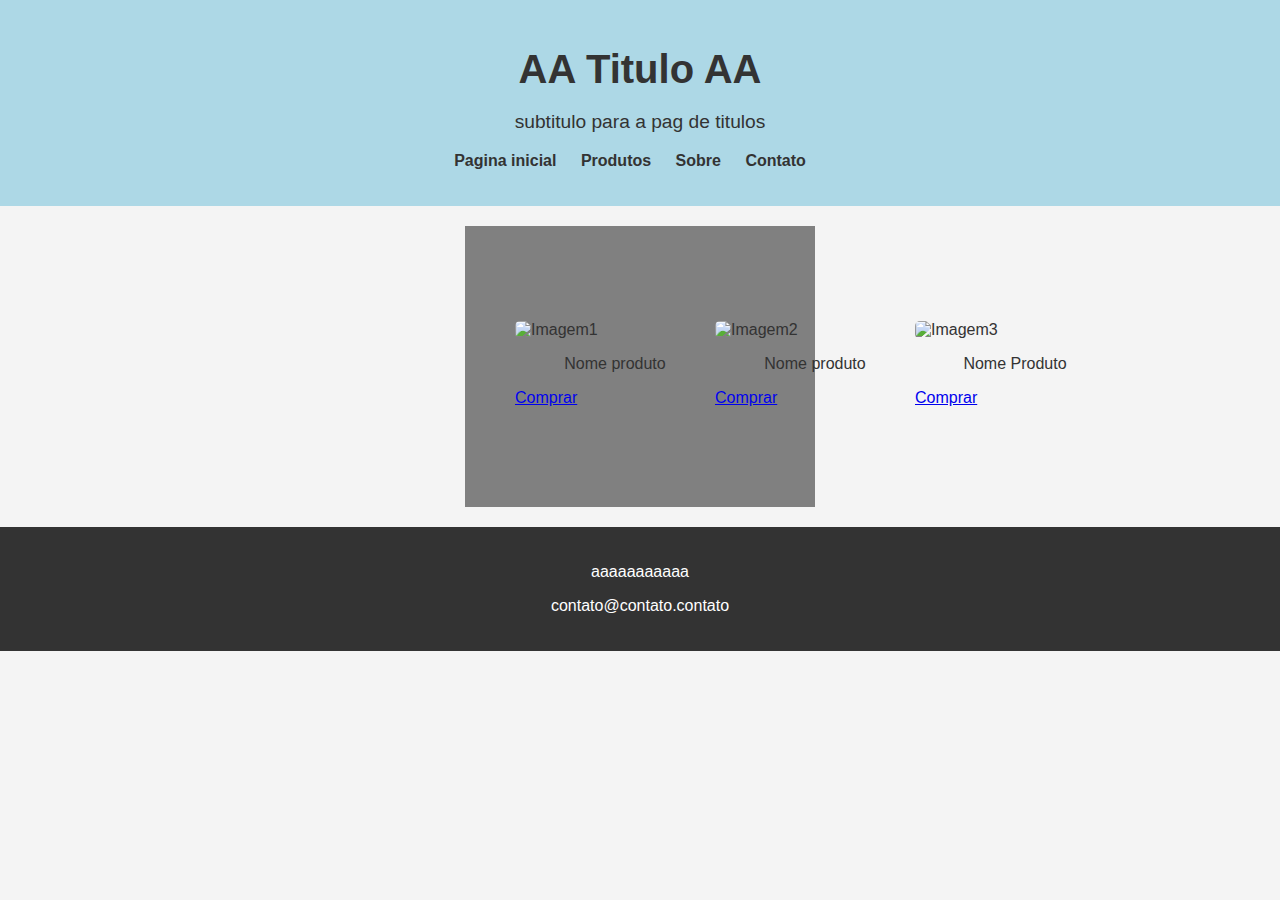
==== Index.html @ 83ae3c43 "Add files via upload" ====
<!DOCTYPE html>
<html lang="pt-br">

<head>

    <meta charset="UTF-8">
    <meta name="viewport" content="width=device-width, initial-scale=1.0">
    <script src="https://cdn.jsdelivr.net/npm/sweetalert2@11"></script> 
    <title>Titulos</title>
    <link rel="stylesheet" href="style.css">
    <link rel="stylesheet" href="https://cdn.jsdelivr.net/npm/sweetalert2@10">
    <link href="https://cdn.jsdelivr.net/npm/bootstrap@5.0.2/dist/css/bootstrap.min.css" rel="stylesheet" integrity="sha384-EVSTQN3/azprG1Anm3QDgpJLIm9Nao0Yz1ztcQTwFspd3yD65VohhpuuCOmLASjC" crossorigin="anonymous">
    
</head>

<body>

    <header class="header">

        <h1 class="Titulo">AA Titulo AA</h1>

        <p>subtitulo para a pag de titulos</p>

        <nav class="nav">

            <ul>

                <li><a href="PagIni">Pagina inicial</a></li>
                <li><a href="Prod">Produtos</a></li>
                <li><a href="Sobre">Sobre</a></li>
                <li><a href="Contato">Contato</a></li>
 
            </ul>

        </nav>

    </header>

    <div class="container">
        <section>
            <div class="card">
                <img src="imagem1.png"class="card-img-top" alt="Imagem1">
                <p class="card-text">Nome produto</p>
                <a href="#" class="btn btn-primary">Comprar</a>
            </div>

            <div class="card">
                <img src="imagem2.png" class="card-img-top" alt="Imagem2">
                <p class="card-text">Nome produto</p>
                <a href="#" class="btn btn-primary">Comprar</a>
            </div>

            <div class="card">
                    <img src="imagem3.png" class="card-img-top" alt="Imagem3">
                    <p class="card-text">Nome Produto</p>
                    <a href="#" class="btn btn-primary">Comprar</a>
            </div>
        </div>

    </section>

    <footer>
        <p>aaaaaaaaaaa</p>
        <p>contato@contato.contato</p>
    </footer>
    
</body>

</html>
---- style.css ----
body {
    font-family: Arial, sans-serif;
    background-color: #f4f4f4;
    color: #333;
    margin: 0;
    padding: 0;
}

.header {
    background-color: lightblue;
    padding: 20px;
    text-align: center;
}

.header .Titulo {
    font-size: 2.5rem;
    margin-bottom: 10px;
    color: #333;
}

.header p {
    font-size: 1.2rem;
}

.nav ul {
    list-style: none;
    padding: 0;
}

.nav ul li {
    display: inline-block;
    margin-right: 20px;
}

.nav ul li a {
    text-decoration: none;
    color: #333;
    font-weight: bold;
    transition: color 0.3s ease;
}

.nav ul li a:hover {
    background-color: lightgray;
}

.container {
    max-width: 250px;
    margin: 20px auto 20px;
/* superior | direita | inferior | esquerda */
    padding: 75px 50px 100px 50px;
    background-color: gray;
}

.card{

    width: 18rem;
}

.card-img-top{
    margin: auto;
    display: block;

}

.container section {
    display: flex;
    justify-content: space-around;
    margin-top: 20px;
}

.container section img {
    width: 200px;
    height: auto;
    border-radius: 5px;
}

.container section p {
    text-align: center;
}

footer {
    background-color: #333;
    color: #fff;
    padding: 20px;
    text-align: center;
}
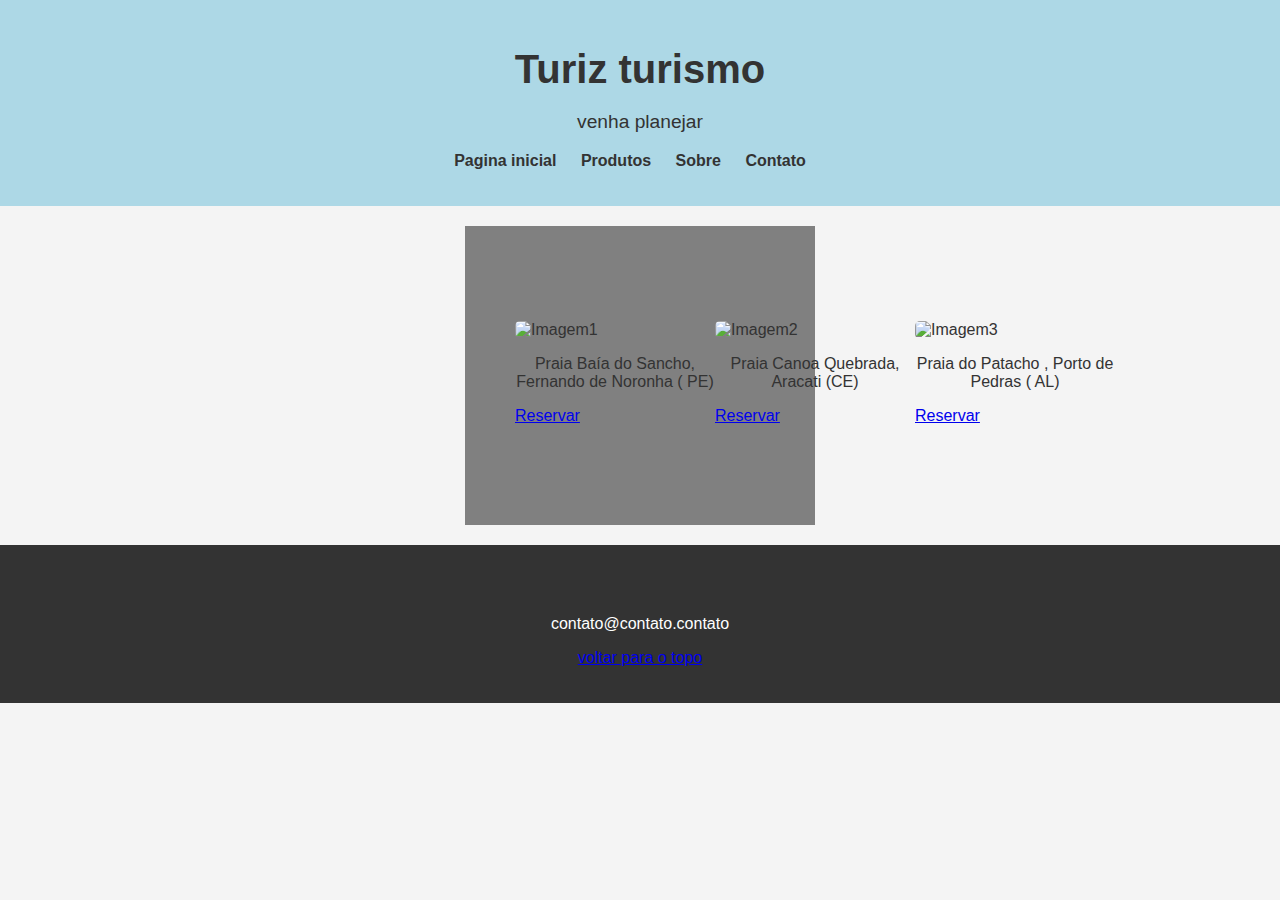
==== commit 6ffd49ca: "Update Index.html" ====
--- a/Index.html
+++ b/Index.html
@@ -17,15 +17,15 @@
 
     <header class="header">
 
-        <h1 class="Titulo">AA Titulo AA</h1>
+        <h1 class="Titulo">Turiz turismo</h1>
 
-        <p>subtitulo para a pag de titulos</p>
+        <p>venha planejar</p>
 
         <nav class="nav">
 
             <ul>
 
-                <li><a href="PagIni">Pagina inicial</a></li>
+                <li ><a href="PagIni">Pagina inicial</a></li>
                 <li><a href="Prod">Produtos</a></li>
                 <li><a href="Sobre">Sobre</a></li>
                 <li><a href="Contato">Contato</a></li>
@@ -39,31 +39,41 @@
     <div class="container">
         <section>
             <div class="card">
-                <img src="imagem1.png"class="card-img-top" alt="Imagem1">
-                <p class="card-text">Nome produto</p>
-                <a href="#" class="btn btn-primary">Comprar</a>
+                <img src="https://th.bing.com/th/id/R.ceae839ea47f37641bbd8e197833239b?rik=q%2bvCqPh3aCPAhw&pid=ImgRaw&r=0"class="card-img-top" alt="Imagem1">
+                <p class="card-text">Praia Baía do Sancho, Fernando de Noronha ( PE)</p>
+                <a href="#" class="btn btn-primary">Reservar</a>
             </div>
 
             <div class="card">
-                <img src="imagem2.png" class="card-img-top" alt="Imagem2">
-                <p class="card-text">Nome produto</p>
-                <a href="#" class="btn btn-primary">Comprar</a>
+                <img src="https://th.bing.com/th?id=OSK.HEROxjip3lt26up-MUZIAbqZiWIhaHBk7JnDpk7neM7bb0o&w=384&h=228&c=1&rs=2&o=6&pid=SANGAM" class="card-img-top" alt="Imagem2">
+                <p class="card-text">Praia Canoa Quebrada, Aracati (CE)</p>
+                <a href="#" class="btn btn-primary">Reservar</a>
             </div>
 
             <div class="card">
-                    <img src="imagem3.png" class="card-img-top" alt="Imagem3">
-                    <p class="card-text">Nome Produto</p>
-                    <a href="#" class="btn btn-primary">Comprar</a>
+                    <img src="https://viagemeturismo.abril.com.br/wp-content/uploads/2016/10/00811918_2f7i6c2g3e.jpg?quality=70&strip=info&w=920" class="card-img-top" alt="Imagem3">
+                    <p class="card-text">Praia do Patacho , Porto de Pedras ( AL)</p>
+                    <a href="#" class="btn btn-primary">Reservar</a>
             </div>
         </div>
 
     </section>
 
     <footer>
-        <p>aaaaaaaaaaa</p>
+        <nav class="nav">
+
+            <ul>
+
+                <li ><a href="#">politica e privacidade</a></li>
+                <li><a href="#"></a></li>
+                <li><a href="#"></a></li>
+                <li><a href="#"></a></li>
+                
+            </ul>
         <p>contato@contato.contato</p>
+        <p><a href="#">voltar para o topo</a></p>
     </footer>
     
 </body>
 
-</html>+</html>
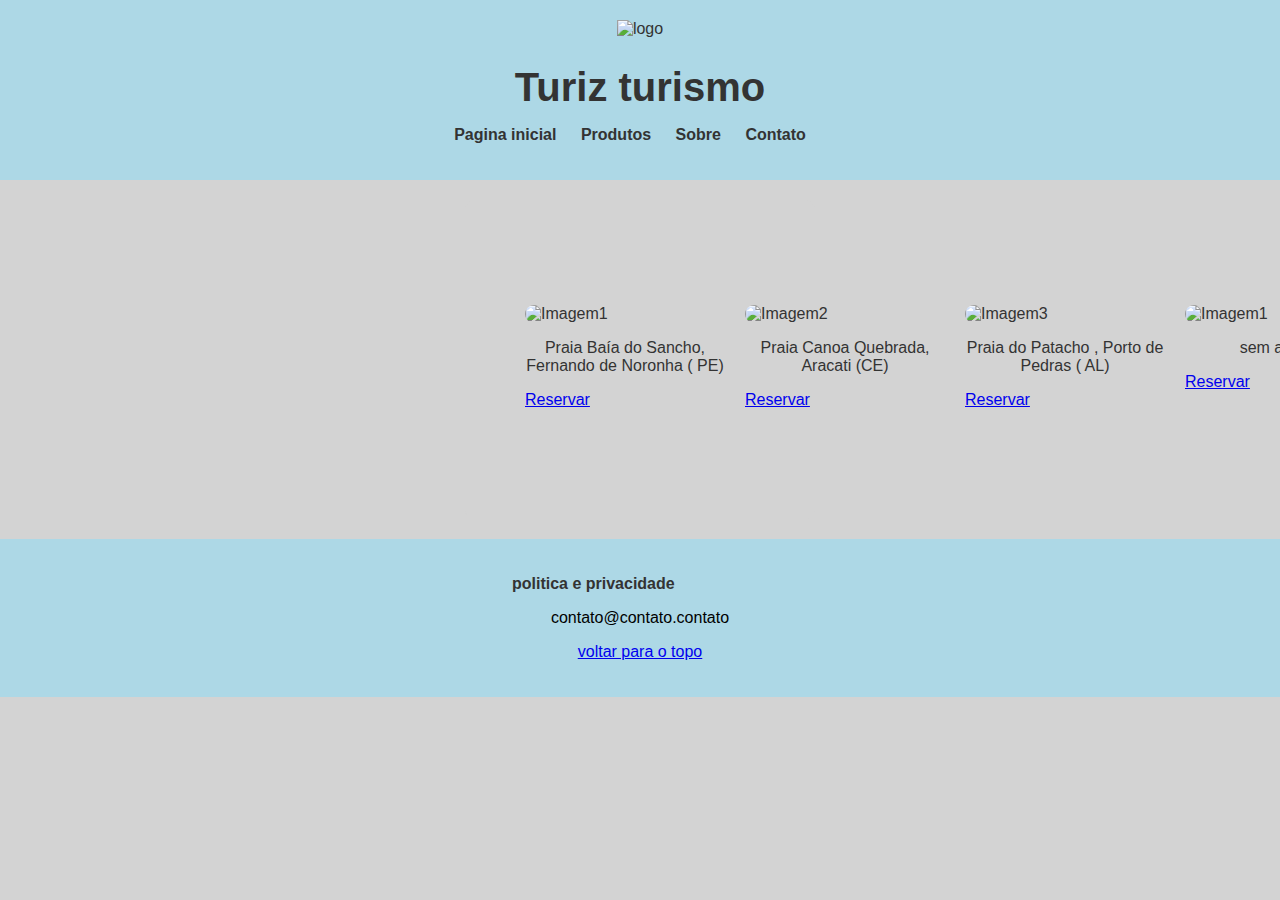
==== commit 47bb1bfd: "Update Index.html" ====
--- a/Index.html
+++ b/Index.html
@@ -16,26 +16,29 @@
 <body>
 
     <header class="header">
-
-        <h1 class="Titulo">Turiz turismo</h1>
-
-        <p>venha planejar</p>
-
-        <nav class="nav">
-
-            <ul>
-
-                <li ><a href="PagIni">Pagina inicial</a></li>
-                <li><a href="Prod">Produtos</a></li>
-                <li><a href="Sobre">Sobre</a></li>
-                <li><a href="Contato">Contato</a></li>
- 
-            </ul>
-
-        </nav>
-
+        <div class="header-content">
+            <div class="logo-container">
+                <img src="imgs/Tz logo sem fundo.png" class="Logo-top" alt="logo">
+                <h1 class="Titulo">Turiz turismo</h1>
+            </div>
+            <nav class="nav">
+                <ul>
+                    <li><a href="PagIni">Pagina inicial</a></li>
+                    <li><a href="Prod">Produtos</a></li>
+                    <li><a href="Sobre">Sobre</a></li>
+                    <li><a href="Contato">Contato</a></li>
+                </ul>
+            </nav>
+            <div class="search-box">
+                <!-- Aqui você pode adicionar o código para a caixa de pesquisa -->
+            </div>
+        </div>
     </header>
 
+    
+    <nav class="menu">
+        <menu></menu>
+    </nav>
     <div class="container">
         <section>
             <div class="card">
@@ -55,6 +58,13 @@
                     <p class="card-text">Praia do Patacho , Porto de Pedras ( AL)</p>
                     <a href="#" class="btn btn-primary">Reservar</a>
             </div>
+
+            <div class="card">
+                <img src=""class="card-img-top" alt="Imagem1">
+                <p class="card-text">sem anuncio</p>
+                <a href="#" class="btn btn-primary">Reservar</a>
+            </div>
+
         </div>
 
     </section>
--- a/style.css
+++ b/style.css
@@ -1,6 +1,6 @@
 body {
     font-family: Arial, sans-serif;
-    background-color: #f4f4f4;
+    background-color:lightgray;
     color: #333;
     margin: 0;
     padding: 0;
@@ -40,7 +40,7 @@
 }
 
 .nav ul li a:hover {
-    background-color: lightgray;
+    background-color: black;
 }
 
 .container {
@@ -48,17 +48,21 @@
     margin: 20px auto 20px;
 /* superior | direita | inferior | esquerda */
     padding: 75px 50px 100px 50px;
-    background-color: gray;
+    background-color: lightgray;
+    border-radius: 10px;
+    
 }
 
 .card{
-
+    padding: 10px;
+    border-radius: 10px;
     width: 18rem;
 }
 
 .card-img-top{
     margin: auto;
     display: block;
+    border-radius: 10px;
 
 }
 
@@ -66,21 +70,29 @@
     display: flex;
     justify-content: space-around;
     margin-top: 20px;
+
 }
 
 .container section img {
     width: 200px;
     height: auto;
-    border-radius: 5px;
+
 }
 
 .container section p {
     text-align: center;
+
 }
 
 footer {
-    background-color: #333;
-    color: #fff;
+    background-color: lightblue;
+    color:black;
     padding: 20px;
     text-align: center;
-}+}
+
+.card:hover {
+    background-color: lightblue;
+    box-shadow: 10px 5px 5px gray;
+    
+  }
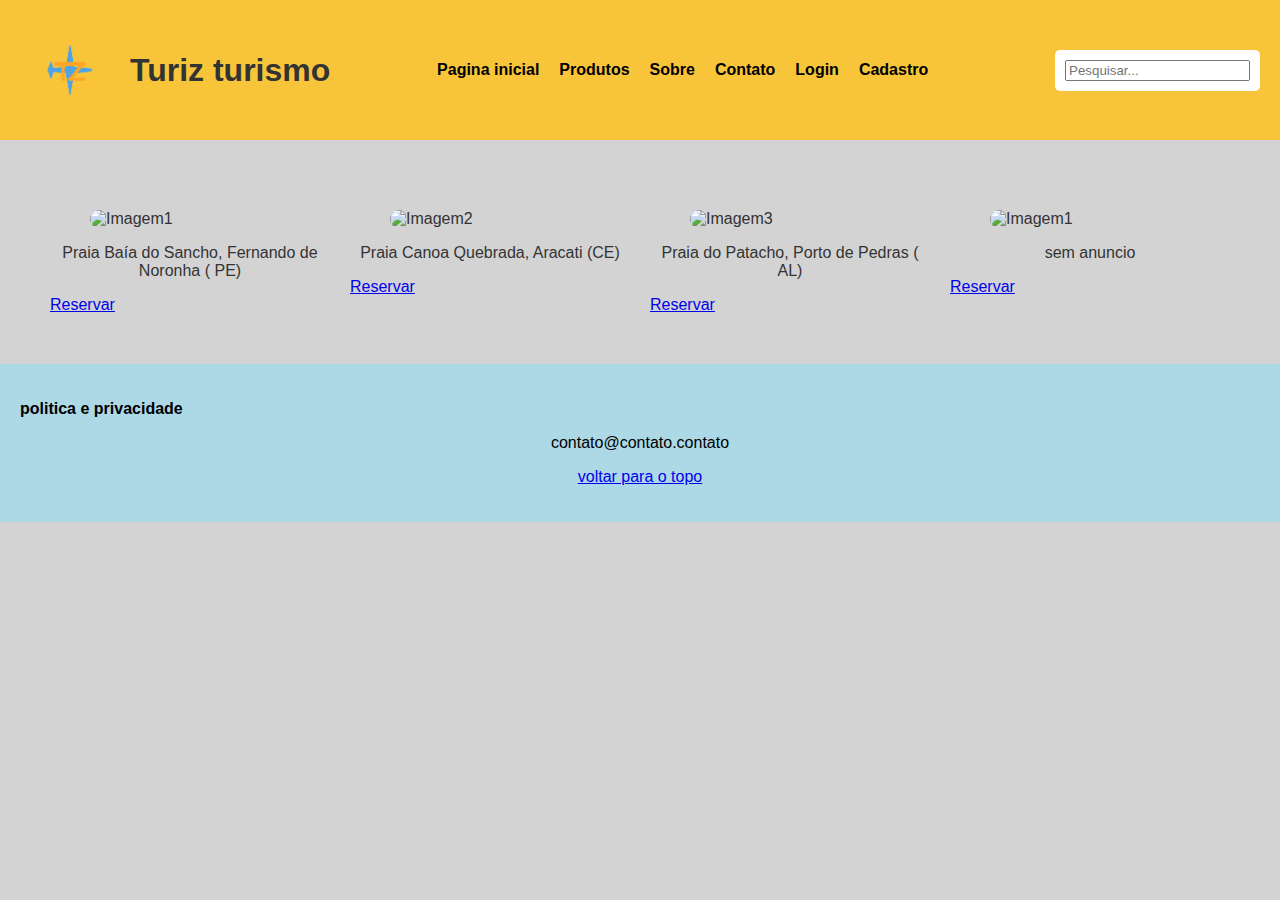
==== commit 497e1a5b: "Atualização cadastro e login com js" ====
--- a/Index.html
+++ b/Index.html
@@ -2,7 +2,6 @@
 <html lang="pt-br">
 
 <head>
-
     <meta charset="UTF-8">
     <meta name="viewport" content="width=device-width, initial-scale=1.0">
     <script src="https://cdn.jsdelivr.net/npm/sweetalert2@11"></script> 
@@ -10,31 +9,31 @@
     <link rel="stylesheet" href="style.css">
     <link rel="stylesheet" href="https://cdn.jsdelivr.net/npm/sweetalert2@10">
     <link href="https://cdn.jsdelivr.net/npm/bootstrap@5.0.2/dist/css/bootstrap.min.css" rel="stylesheet" integrity="sha384-EVSTQN3/azprG1Anm3QDgpJLIm9Nao0Yz1ztcQTwFspd3yD65VohhpuuCOmLASjC" crossorigin="anonymous">
-    
 </head>
 
 <body>
-
     <header class="header">
-        <div class="header-content">
-            <div class="logo-container">
+        <div class="header-content d-flex justify-content-between align-items-center">
+            <div class="logo-container d-flex align-items-center">
                 <img src="imgs/Tz logo sem fundo.png" class="Logo-top" alt="logo">
                 <h1 class="Titulo">Turiz turismo</h1>
             </div>
             <nav class="nav">
-                <ul>
-                    <li><a href="PagIni">Pagina inicial</a></li>
-                    <li><a href="Prod">Produtos</a></li>
-                    <li><a href="Sobre">Sobre</a></li>
-                    <li><a href="Contato">Contato</a></li>
+                <ul class="d-flex">
+                    <li><a href="Index.html">Pagina inicial</a></li>
+                    <li><a href="paginateste.html">Produtos</a></li>
+                    <li><a href="paginateste.html">Sobre</a></li>
+                    <li><a href="paginateste.html">Contato</a></li>
+                    <li><a href="login.html" class="button-login">Login</a></li> 
+                    <li><a href="Cadastro.html">Cadastro</a></li>
                 </ul>
             </nav>
             <div class="search-box">
-                <!-- Aqui você pode adicionar o código para a caixa de pesquisa -->
+            
+                <input type="text" class="form-control" placeholder="Pesquisar...">
             </div>
         </div>
     </header>
-
     
     <nav class="menu">
         <menu></menu>
@@ -42,48 +41,41 @@
     <div class="container">
         <section>
             <div class="card">
-                <img src="https://th.bing.com/th/id/R.ceae839ea47f37641bbd8e197833239b?rik=q%2bvCqPh3aCPAhw&pid=ImgRaw&r=0"class="card-img-top" alt="Imagem1">
+                <img src="https://th.bing.com/th/id/R.ceae839ea47f37641bbd8e197833239b?rik=q%2bvCqPh3aCPAhw&pid=ImgRaw&r=0" class="card-img-top" alt="Imagem1">
                 <p class="card-text">Praia Baía do Sancho, Fernando de Noronha ( PE)</p>
-                <a href="#" class="btn btn-primary">Reservar</a>
+                <a href="#" class="btn btn-primary reservar-btn">Reservar</a>
             </div>
 
             <div class="card">
                 <img src="https://th.bing.com/th?id=OSK.HEROxjip3lt26up-MUZIAbqZiWIhaHBk7JnDpk7neM7bb0o&w=384&h=228&c=1&rs=2&o=6&pid=SANGAM" class="card-img-top" alt="Imagem2">
                 <p class="card-text">Praia Canoa Quebrada, Aracati (CE)</p>
-                <a href="#" class="btn btn-primary">Reservar</a>
+                <a href="#" class="btn btn-primary reservar-btn">Reservar</a>
             </div>
 
             <div class="card">
-                    <img src="https://viagemeturismo.abril.com.br/wp-content/uploads/2016/10/00811918_2f7i6c2g3e.jpg?quality=70&strip=info&w=920" class="card-img-top" alt="Imagem3">
-                    <p class="card-text">Praia do Patacho , Porto de Pedras ( AL)</p>
-                    <a href="#" class="btn btn-primary">Reservar</a>
+                <img src="https://viagemeturismo.abril.com.br/wp-content/uploads/2016/10/00811918_2f7i6c2g3e.jpg?quality=70&strip=info&w=920" class="card-img-top" alt="Imagem3">
+                <p class="card-text">Praia do Patacho, Porto de Pedras ( AL)</p>
+                <a href="#" class="btn btn-primary reservar-btn">Reservar</a>
             </div>
 
             <div class="card">
-                <img src=""class="card-img-top" alt="Imagem1">
+                <img src="" class="card-img-top" alt="Imagem1">
                 <p class="card-text">sem anuncio</p>
-                <a href="#" class="btn btn-primary">Reservar</a>
+                <a href="#" class="btn btn-primary reservar-btn">Reservar</a>
             </div>
-
-        </div>
-
-    </section>
+        </section>
+    </div>
 
     <footer>
         <nav class="nav">
-
             <ul>
-
-                <li ><a href="#">politica e privacidade</a></li>
-                <li><a href="#"></a></li>
-                <li><a href="#"></a></li>
-                <li><a href="#"></a></li>
-                
+                <li><a href="#">politica e privacidade</a></li>
             </ul>
+        </nav>
         <p>contato@contato.contato</p>
         <p><a href="#">voltar para o topo</a></p>
     </footer>
-    
+
+    <script src="script.js"></script>
 </body>
-
 </html>
--- a/style.css
+++ b/style.css
@@ -1,92 +1,120 @@
 body {
     font-family: Arial, sans-serif;
-    background-color:lightgray;
+    background-color: lightgray;
     color: #333;
     margin: 0;
     padding: 0;
 }
 
 .header {
-    background-color: lightblue;
+    background-color: rgb(248, 197, 58);
     padding: 20px;
+}
+
+.header-content {
+    display: flex;
+    justify-content: space-between;
+    align-items: center;
+}
+
+.logo-container {
+    display: flex;
+    align-items: center;
+}
+
+.Logo-top {
+    width: 100px;
+    height: 100px;
+}
+
+.Titulo {
+    font-size: 2rem;
+    padding-left: 10px;
+    margin: 0;
+}
+
+.nav {
     text-align: center;
 }
 
-.header .Titulo {
-    font-size: 2.5rem;
-    margin-bottom: 10px;
-    color: #333;
-}
-
-.header p {
-    font-size: 1.2rem;
-}
-
 .nav ul {
-    list-style: none;
+    display: flex;
+    list-style-type: none;
     padding: 0;
 }
 
 .nav ul li {
-    display: inline-block;
     margin-right: 20px;
 }
 
 .nav ul li a {
     text-decoration: none;
-    color: #333;
+    color: black;
     font-weight: bold;
-    transition: color 0.3s ease;
 }
 
 .nav ul li a:hover {
     background-color: black;
 }
 
+.search-box {
+    background-color: white;
+    padding: 10px;
+    border-radius: 5px;
+}
+
+.button-login:hover {
+    background-color: #0056b3;
+}
+
 .container {
-    max-width: 250px;
-    margin: 20px auto 20px;
-/* superior | direita | inferior | esquerda */
-    padding: 75px 50px 100px 50px;
+    max-width: 1200px; /* Ajuste conforme necessário */
+    margin: 20px auto;
+    padding: 20px;
     background-color: lightgray;
     border-radius: 10px;
-    
 }
 
-.card{
+.card {
     padding: 10px;
     border-radius: 10px;
     width: 18rem;
 }
 
-.card-img-top{
+.card-login {
+    padding: 10px;
+    border-radius: 10px;
+    width: 18rem;
+}
+
+.card-img-top {
     margin: auto;
     display: block;
     border-radius: 10px;
-
 }
 
 .container section {
     display: flex;
     justify-content: space-around;
     margin-top: 20px;
-
 }
 
 .container section img {
     width: 200px;
     height: auto;
-
 }
 
 .container section p {
     text-align: center;
+}
 
+.menu {
+    background-color: #333;
 }
 
 footer {
     background-color: lightblue;
-    color:black;
+    color: black;
     padding: 20px;
     text-align: center;
 }
@@ -94,5 +122,9 @@
 .card:hover {
     background-color: lightblue;
     box-shadow: 10px 5px 5px gray;
-    
-  }
+}
+
+.botaoteste{
+    justify-content: center;
+    align-items: center;
+}